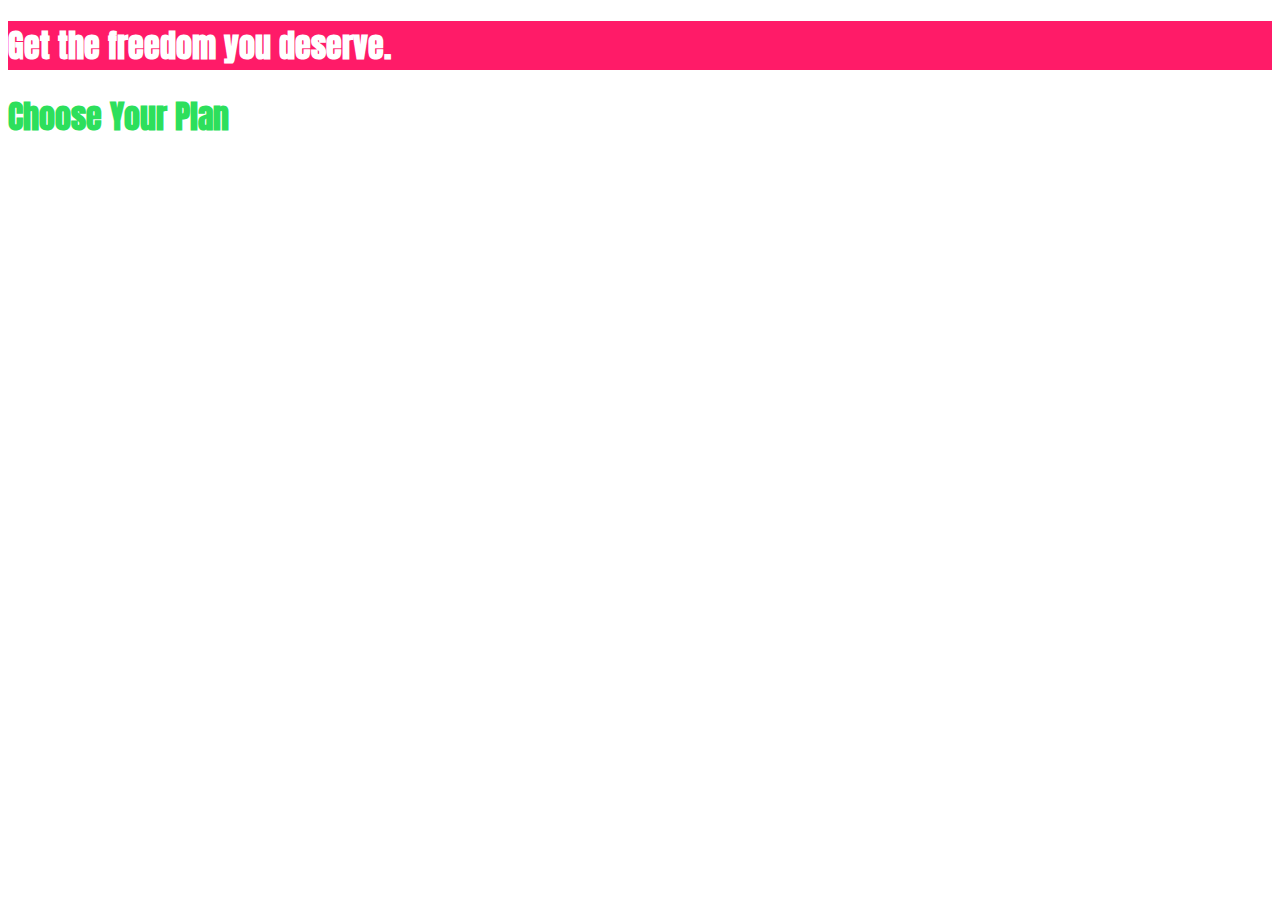
==== selector/index.html @ c35cf985 "feature/add-selector" ====
<!DOCTYPE html>
<html lang="en">

<head>
    <meta charset="UTF-8">
    <meta http-equiv="X-UA-Compatible" content="ie=edge">
    <title>uHost</title>
    <link rel="shortcut icon" href="favicon.png">
    <link href="https://fonts.googleapis.com/css?family=Anton" rel="stylesheet">
    <link rel="stylesheet" href="selector.css">
</head>

<!--
    selector 우선순위. css는 기본적으로 후순위에 정의된것이 우선순위가 높은데 selector의 우선순위에 의해서 적용이 다를 수 있다
    1. inline style
    2. id
    3. class, attribute
    4. tag(element)
-->
<body>
    <main>
        <section id="product-overview">
            <h1>Get the freedom you deserve.</h1>
        </section>
        <section id="plans">
            <h1 class="section-title">Choose Your Plan</h1>
        </section>
    </main>
</body>

</html>
---- selector/selector.css ----
#product-overview {
    background: #ff1b68;
}

/*
h1 테그에 section-title 클래스가 글자색을 정의하고 있음.
class 셀렉터가 우선순위가 높으므로 h1 태그의 색상이 section-title 클래스의 색상으로 변경됨.
*/
.section-title {
    color: #2ddf5c;
}

h1 {
    color: white;
    font-family: 'Anton', sans-serif;
}
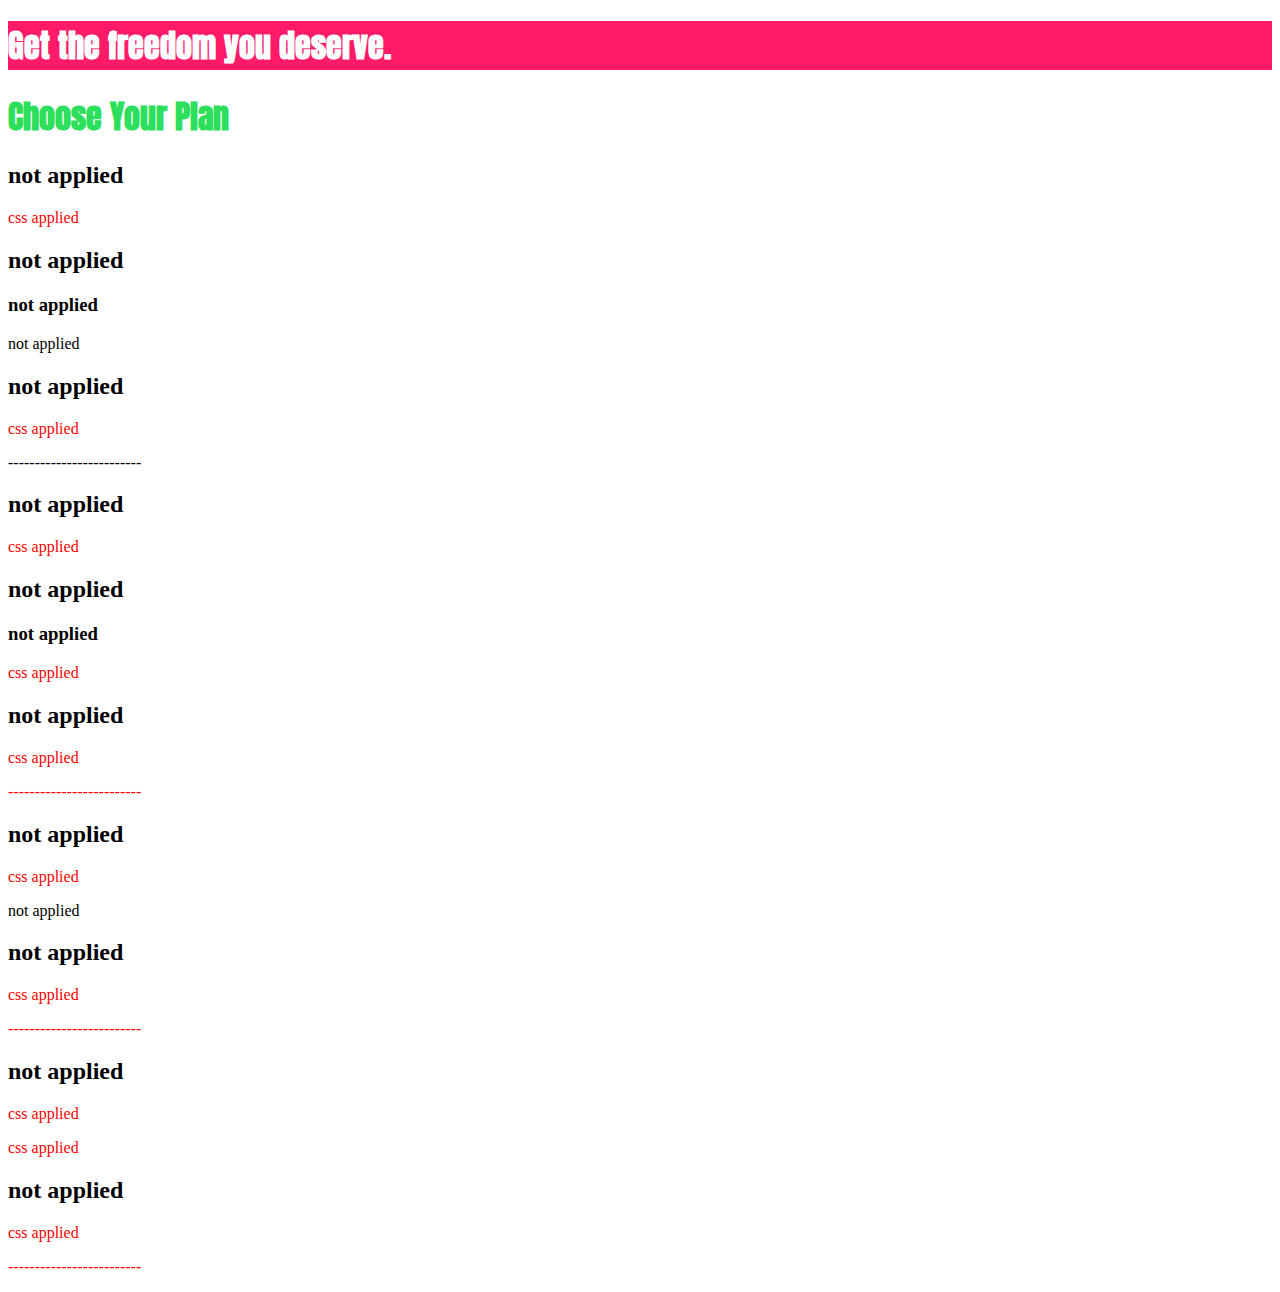
==== commit 91187272: "feature/add-combinators" ====
--- a/selector/index.html
+++ b/selector/index.html
@@ -17,6 +17,7 @@
     3. class, attribute
     4. tag(element)
 -->
+
 <body>
     <main>
         <section id="product-overview">
@@ -26,6 +27,61 @@
             <h1 class="section-title">Choose Your Plan</h1>
         </section>
     </main>
+    <div class="adjacent-sibling">
+        <h2>not applied</h2>
+        <p>css applied</p>
+        <h2>not applied</h2>
+        <h3>not applied</h2>
+        <p>not applied</p>
+        <h2>not applied</h2>
+        <p>css applied</p>
+        <p>-------------------------</p>
+    </div>
+    <div class="general-sibling">
+        <h2>not applied</h2>
+        <p>css applied</p>
+        <h2>not applied</h2>
+        <h3>not applied</h2>
+        <p>css applied</p>
+        <h2>not applied</h2>
+        <p>css applied</p>
+        <p>-------------------------</p>
+    </div>
+    <div class="child">
+        <h2>not applied</h2>
+        <p>css applied</p>
+        <article><p>not applied</p></article>
+        <h2>not applied</h2>
+        <p>css applied</p>
+        <p>-------------------------</p>
+    </div>
+    <div class="descaendant">
+        <h2>not applied</h2>
+        <p>css applied</p>
+        <article><p>css applied</p></article>
+        <h2>not applied</h2>
+        <p>css applied</p>
+        <p>-------------------------</p>
+    </div>
 </body>
 
+<style>
+    /* 인접한 형제 선택자. 앞에서 지정한 요소의 바로 다음에 위치하는 형제 요소 */
+    .adjacent-sibling h2+p {
+        color: red;
+    }
+    /* 일반 형제 선택자. 두 개의 선택자 사이에 위치하여 뒤쪽 선택자의 요소와 앞쪽 선택자 요소의 부모 요소가 같고, 뒤쪽 선택자의 요소가 뒤에 위치할 때 선택 */
+    .general-sibling h2~p {
+        color: red;
+    }
+    /* 자식 선택자. 부모 요소의 직계 자식 요소를 선택 */
+    .child > p {
+        color: red;
+    }
+    /* 자손 선택자. 부모 요소의 모든 자손 요소를 선택 */
+    .descaendant  p {
+        color: red;
+    }
+</style>
+
 </html>